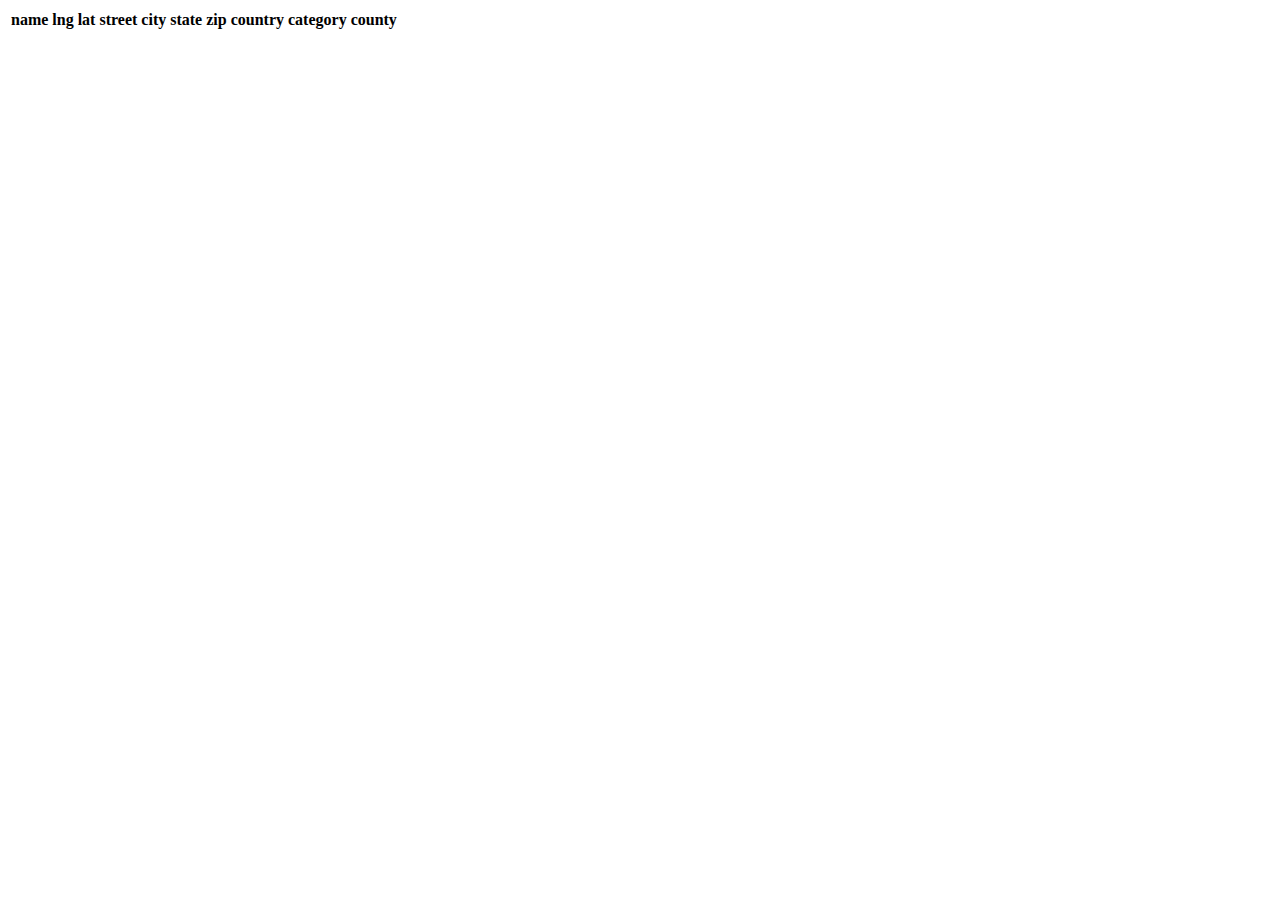
==== geocoding_tool.html @ 468ef3be "somewhat working geocoding tool" ====
<!DOCTYPE html>
<html lang="en">

<head>
  <meta charset="UTF-8">
  <meta name="viewport" content="width=device-width, initial-scale=1.0">
  <title>Batch Geocoding Tool | Get LngLat Coordinates for Places</title>
  <script src="https://cdnjs.cloudflare.com/ajax/libs/jquery/3.5.0/jquery.min.js"></script>
  <link href='https://api.mapbox.com/mapbox-assembly/v1.3.0/assembly.min.css' rel='stylesheet'>
  <script src='https://api.mapbox.com/mapbox-assembly/v1.3.0/assembly.js'></script>
  <style>
    #results td {
      white-space: nowrap;
    }
  </style>
</head>

<body>
  <table id="results" class="table">
    <thead>
      <tr>
        <th>name</th>
        <th>lng</th>
        <th>lat</th>
        <th>street</th>
        <th>city</th>
        <th>state</th>
        <th>zip</th>
        <th>country</th>
        <th>category</th>
        <th>county</th>
      </tr>
    </thead>
  </table>
  <script>
    // Initialize constants for the API request:
    const urlBase = 'https://api.mapbox.com/geocoding/v5/mapbox.places/'
    const token = 'pk.eyJ1IjoiZG9tbGV0IiwiYSI6ImNsaTN5MXhseTA0bWMzZHBoNTlnaG1hYmUifQ.9IpTpyptAxhC6ZoUqKCd9w' // Restricted token

    /* 
    See this example `queries`  array with 2 example strings:
    let queries = [
      'Allen+University+Columbia+South+Carolina+USA',
      'Edward+Waters+University+Jacksonville+Florida+USA',
    ]
    */

    // Use the same format as examples ^ above to add
    // your strings inside the `queries` array below.
    // (If characters like apostrophes cause problems, delete them.)
    let queries = [
      'Acadia+University++Wolfville+Nova+Scotia+Canada',
      'Allen+University++Columbia+South+Carolina+US',
      'Edward+Waters+University+Jacksonville+Florida+US',
      'Morris+Brown+College++Atlanta+Georgia+US',
      'Paul+Quinn+College++Dallas+Texas+US',
      'Payne+Theological+Seminary++Wilberforce+Ohio+US',
      'Shorter+College++North+Little+Rock+Arkansas+US',
      'Wilberforce+University++Wilberforce+Ohio+US ',
    ]

    // Define the function, including the loop:
    async function makeGeoRequest(i) {
      const query = await fetch(
        `https://api.mapbox.com/geocoding/v5/mapbox.places/${queries[i]}}.json?limit=1&access_token=pk.eyJ1IjoiZG9tbGV0IiwiYSI6ImNsanp3a24xeDAxMjMzZGxpeDY3MWZpMXkifQ.4TIVDbum8xmIdzokCod3Ww`,
        // `${urlBase}${i}.json?limit=${limit}&types=address&country=US&fuzzyMatch=true&access_token=${token}`,
        // `${urlBase}${i}.json?limit=${limit}&proximity=${proximity}&access_token=${token}`,
        { method: 'GET' }
      );
      console.log('i made an api request')
      const data = await query.json();
      let name = data.features[0].text // name
      let lng = data.features[0].center[0] // lng
      let lat = data.features[0].center[1] // lat
      let street = data.features[0].properties.address // street
      let city = data.features[0].context[1].text // city
      let state = data.features[0].context[3].text // state
      let zip = data.features[0].context[0].text // zip
      let country = data.features[0].context[4].text // country
      let category = data.features[0].properties.category // category
      let county = data.features[0].context[2].text // county
      console.log(name + lng + lat + street + city + state + zip + country + category + county)
      // Create HTML elements:
      let html = `<td>${name}</td>
      <td>${lng}</td>
      <td>${lat}</td>
      <td>${street}</td>
      <td>${city}</td>
      <td>${state}</td>
      <td>${zip}</td>
      <td>${country}</td>
      <td>${category}</td>
      <td>${county}</td>`

      let row = document.createElement('tr'); // create a row
      resultsTable.appendChild(row); // add it to the table
      let rowId = 'row' + i // create a unique id
      row.setAttribute('id', rowId) // attach the unique id
      document.getElementById(rowId).innerHTML = html
    }

    // Create the loop, and call the function:
    const resultsTable = document.getElementById("results");
    for (i in queries) {
      makeGeoRequest(i)
    }

    // async function geoRequest() {
    //   for (i in queries) {
    //     item = queries[i]
    //     const query = await fetch(
    //       `${api}${item}${token}`,
    //       { method: 'GET' }
    //     );
    //     // // do something with the api response:
    //     const data = await query.json();
    //     for (i in data.features[0]) {
    //       console.log(i)
    //       console.log(data.features[0].i)
    //     }
    //     let text = data.features[0].text
    //     let address = data.features[0].properties.address
    //     let center = data.features[0].center
    //     let place_name = data.features[0].place_name
    //     let category = data.features[0].properties.category

    //   }
    // }



  </script>
</body>

</html>
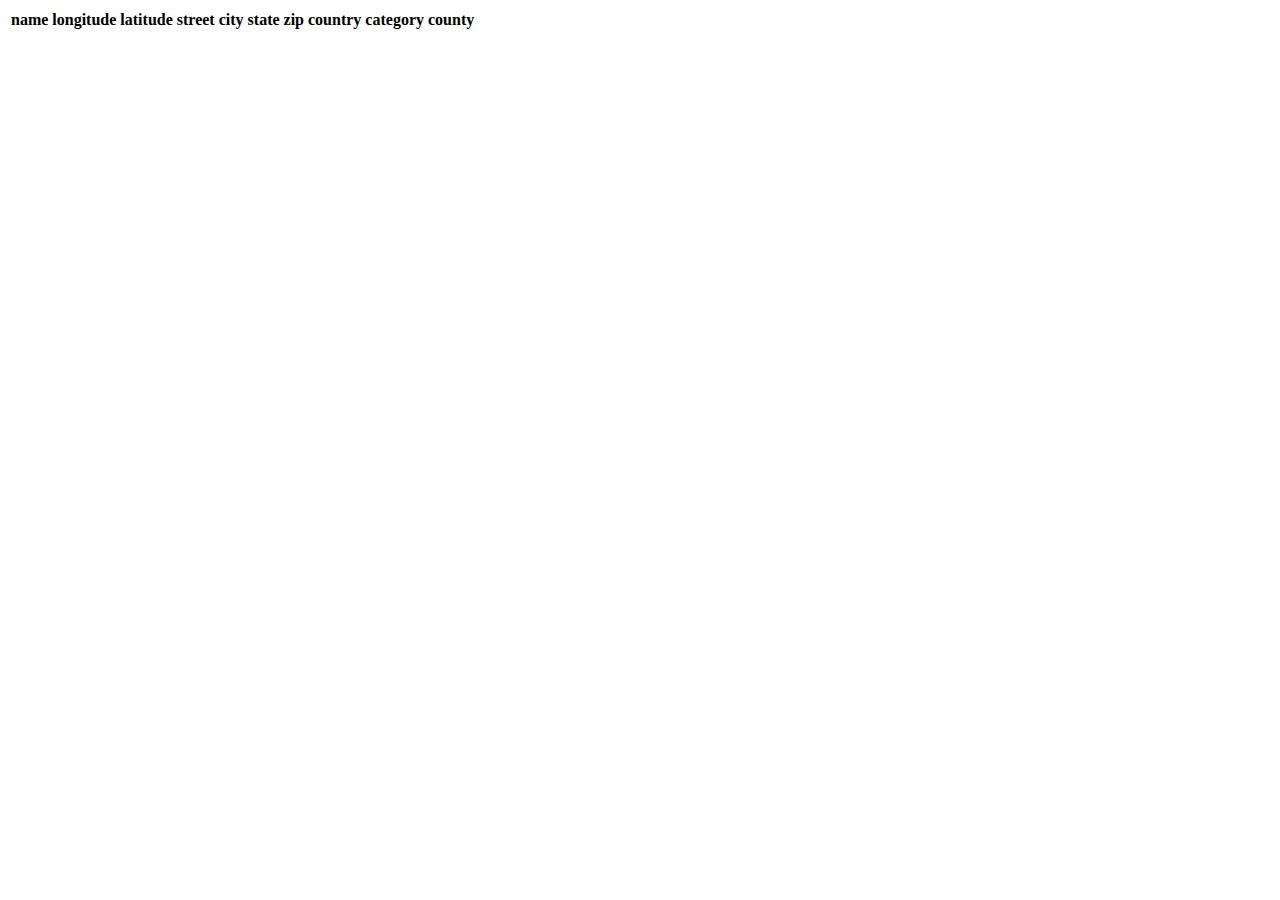
==== commit 024303fa: "color revamp dots" ====
--- a/geocoding_tool.html
+++ b/geocoding_tool.html
@@ -20,8 +20,8 @@
     <thead>
       <tr>
         <th>name</th>
-        <th>lng</th>
-        <th>lat</th>
+        <th>longitude</th>
+        <th>latitude</th>
         <th>street</th>
         <th>city</th>
         <th>state</th>
@@ -49,22 +49,90 @@
     // your strings inside the `queries` array below.
     // (If characters like apostrophes cause problems, delete them.)
     let queries = [
-      'Acadia+University++Wolfville+Nova+Scotia+Canada',
-      'Allen+University++Columbia+South+Carolina+US',
-      'Edward+Waters+University+Jacksonville+Florida+US',
-      'Morris+Brown+College++Atlanta+Georgia+US',
-      'Paul+Quinn+College++Dallas+Texas+US',
-      'Payne+Theological+Seminary++Wilberforce+Ohio+US',
-      'Shorter+College++North+Little+Rock+Arkansas+US',
-      'Wilberforce+University++Wilberforce+Ohio+US ',
+      'ALLAN+HANCOCK+COLLEGE+800+South+College+Drive',
+      'AMERICAN+RIVER+COLLEGE+4700+College+Oak+Drive',
+      'ANTELOPE+VALLEY+COLLEGE+3041+West+Avenue+K',
+      'BUTTE+COLLEGE+3536+Butte+Campus+Drive',
+      'CABRILLO+COLLEGE+6500+Soquel+Drive',
+      'CAÑADA+COLLEGE+4200+Farm+Hill+Boulevard',
+      'CERRITOS+COLLEGE+11110+Alondra+Boulevard',
+      'CHABOT+COLLEGE+25555+Hesperian+Boulevard',
+      'CHAFFEY+COLLEGE+5885+Haven+Avenue',
+      'CITRUS+COLLEGE+1000+West+Foothill+Boulevard',
+      'COLLEGE+OF+THE+CANYONS+26455+N.+Rockwell+Canyon+Road',
+      'COLUMBIA+COLLEGE+11600+Columbia+College+Drive',
+      'COMPTON+COLLEGE+1111+E.+Artesia+Boulevard',
+      'CONTRA+COSTA+COLLEGE+2600+Mission+Bell+Drive',
+      'COPPER+MOUNTAIN+COLLEGE+6162+Rotary+Way',
+      'CRAFTON+HILLS+COLLEGE+11711+Sand+Canyon+Road',
+      'CUESTA+COLLEGE+PO+Box+8106',
+      'CUYAMACA+COLLEGE+900+Rancho+San+Diego+Parkway',
+      'CYPRESS+COLLEGE+9200+Valley+View+Street',
+      'DEANZA+COLLEGE+21250+Stevens+Creek+Boulevard',
+      'EAST+LOS+ANGELES+COLLEGE+1301+Avenida+Cesar+Chavez',
+      'FOLSOM+LAKE+COLLEGE+10+College+Parkway',
+      'FOOTHILL+COLLEGE+12345+El+Monte+Road',
+      'FRESNO+CITY+COLLEGE+1101+E.+University+Avenue',
+      'FULLERTON+COLLEGE+321+East+Chapman+Avenue',
+      'GAVILAN+COLLEGE+5055+Santa+Teresa+Boulevard',
+      'GOLDEN+WEST+COLLEGE+15744+Goldenwest+Street',
+      'HARTNELL+COLLEGE+156+Homestead+Avenue',
+      'IMPERIAL+VALLEY+COLLEGE+380+East+Aten+Road',
+      'IRVINE+VALLEY+COLLEGE+5500+Irvine+Center+Drive',
+      'LAS+POSITAS+COLLEGE+3000+Campus+Hill+Drive',
+      'LASSEN+COLLEGE+PO+Box+3000',
+      'LONG+BEACH+CITY+COLLEGE+4901+East+Carson+Street',
+      'LOS+ANGELES+CITY+COLLEGE+855+North+Vermont+Avenue',
+      'LOS+ANGELES+HARBOR+COLLEGE+1111+Figueroa+Place',
+      'LOS+ANGELES+MISSION+COLLEGE+13356+Eldridge+Avenue',
+      'LOS+ANGELES+PIERCE+COLLEGE+6201+Winnetka+Avenue',
+      'LOS+ANGELES+SOUTHWEST+COLLEGE+1600+West+Imperial+Highway',
+      'LOS+ANGELES+TRADE-TECH+COLLEGE+400+West+Washington+Boulevard',
+      'MADERA+COLLEGE+30277+Avenue+12',
+      'MENDOCINO+COLLEGE+1000+Hensley+Creek+Road',
+      'MERCED+COLLEGE+3600+M+Street',
+      'MERRITT+COLLEGE+12500+Campus+Drive',
+      'MIRACOSTA+COLLEGE+1+Barnard+Drive',
+      'MISSION+COLLEGE+3000+Mission+College+Boulevard',
+      'MONTEREY+PENINSULA+COLLEGE+980+Fremont+Street',
+      'MORENO+VALLEY+COLLEGE+16130+Lasselle+Street',
+      'NAPA+VALLEY+COLLEGE+2277+Napa+Vallejo+Highway',
+      'OHLONE+COLLEGE+43600+Mission+Boulevard',
+      'ORANGE+COAST+COLLEGE+PO+Box+5005',
+      'OXNARD+COLLEGE+4000+South+Rose+Avenue',
+      'PALO+VERDE+COLLEGE+One+College+Drive',
+      'PALOMAR+COLLEGE+1140+West+Mission+Road',
+      'PORTERVILLE+COLLEGE+100+East+College+Avenue',
+      'RIO+HONDO+COLLEGE+3600+Workman+Mill+Road',
+      'RIVERSIDE+CITY+COLLEGE+4800+Magnolia+Avenue',
+      'SACRAMENTO+CITY+COLLEGE+3835+Freeport+Boulevard',
+      'SADDLEBACK+COLLEGE+28000+Marguerite+Parkway',
+      'SAN+DIEGO+CITY+COLLEGE+1313+Park+Boulevard',
+      'SAN+DIEGO+MESA+COLLEGE+7250+Mesa+College+Drive',
+      'SAN+DIEGO+MIRAMAR+COLLEGE+10440+Black+Mountain+Road',
+      'SAN+JOSE+CITY+COLLEGE+2100+Moorpark+Avenue',
+      'SANTA+ANA+COLLEGE+1530+W.+17th+Street',
+      'SANTA+BARBARA+CITY+COLLEGE+721+Cliff+Drive',
+      'SANTA+MONICA+COLLEGE+1900+Pico+Boulevard',
+      'SANTA+ROSA+JUNIOR+COLLEGE+1501+Mendocino+Avenue',
+      'SANTIAGO+CANYON+COLLEGE+8045+E.+Chapman+Avenue',
+      'SIERRA+COLLEGE+5000+Rocklin+Road',
+      'SKYLINE+COLLEGE+3300+College+Drive',
+      'SOLANO+COMMUNITY+COLLEGE+4000+Suisun+Valley+Road',
+      'SOUTHWESTERN+COLLEGE+900+Otay+Lakes+Road',
+      'TAFT+COLLEGE+29+Cougar+Ct.',
+      'VICTOR+VALLEY+COLLEGE+18422+Bear+Valley+Road',
+      'WEST+HILLS+COLLEGE+COALINGA+300+Cherry+Lane',
+      'WEST+HILLS+COLLEGE+LEMOORE+555+College+Avenue',
+      'WEST+LOS+ANGELES+COLLEGE+9000+Overland+Avenue',
+      'WEST+VALLEY+COLLEGE+14000+Fruitvale+Avenue',
+      'YUBA+COLLEGE+2088+North+Beale+Road',
+      'CALBRIGHT+COLLEGE+-',
     ]
-
     // Define the function, including the loop:
     async function makeGeoRequest(i) {
       const query = await fetch(
-        `https://api.mapbox.com/geocoding/v5/mapbox.places/${queries[i]}}.json?limit=1&access_token=pk.eyJ1IjoiZG9tbGV0IiwiYSI6ImNsanp3a24xeDAxMjMzZGxpeDY3MWZpMXkifQ.4TIVDbum8xmIdzokCod3Ww`,
-        // `${urlBase}${i}.json?limit=${limit}&types=address&country=US&fuzzyMatch=true&access_token=${token}`,
-        // `${urlBase}${i}.json?limit=${limit}&proximity=${proximity}&access_token=${token}`,
+        `https://api.mapbox.com/geocoding/v5/mapbox.places/${queries[i]}.json?limit=1&access_token=pk.eyJ1IjoiZG9tbGV0IiwiYSI6ImNsanp3a24xeDAxMjMzZGxpeDY3MWZpMXkifQ.4TIVDbum8xmIdzokCod3Ww`,
         { method: 'GET' }
       );
       console.log('i made an api request')
@@ -85,12 +153,12 @@
       <td>${lng}</td>
       <td>${lat}</td>
       <td>${street}</td>
-      <td>${city}</td>
+<!-- <td>${city}</td>
       <td>${state}</td>
       <td>${zip}</td>
       <td>${country}</td>
       <td>${category}</td>
-      <td>${county}</td>`
+      <td>${county}</td>-->`
 
       let row = document.createElement('tr'); // create a row
       resultsTable.appendChild(row); // add it to the table
